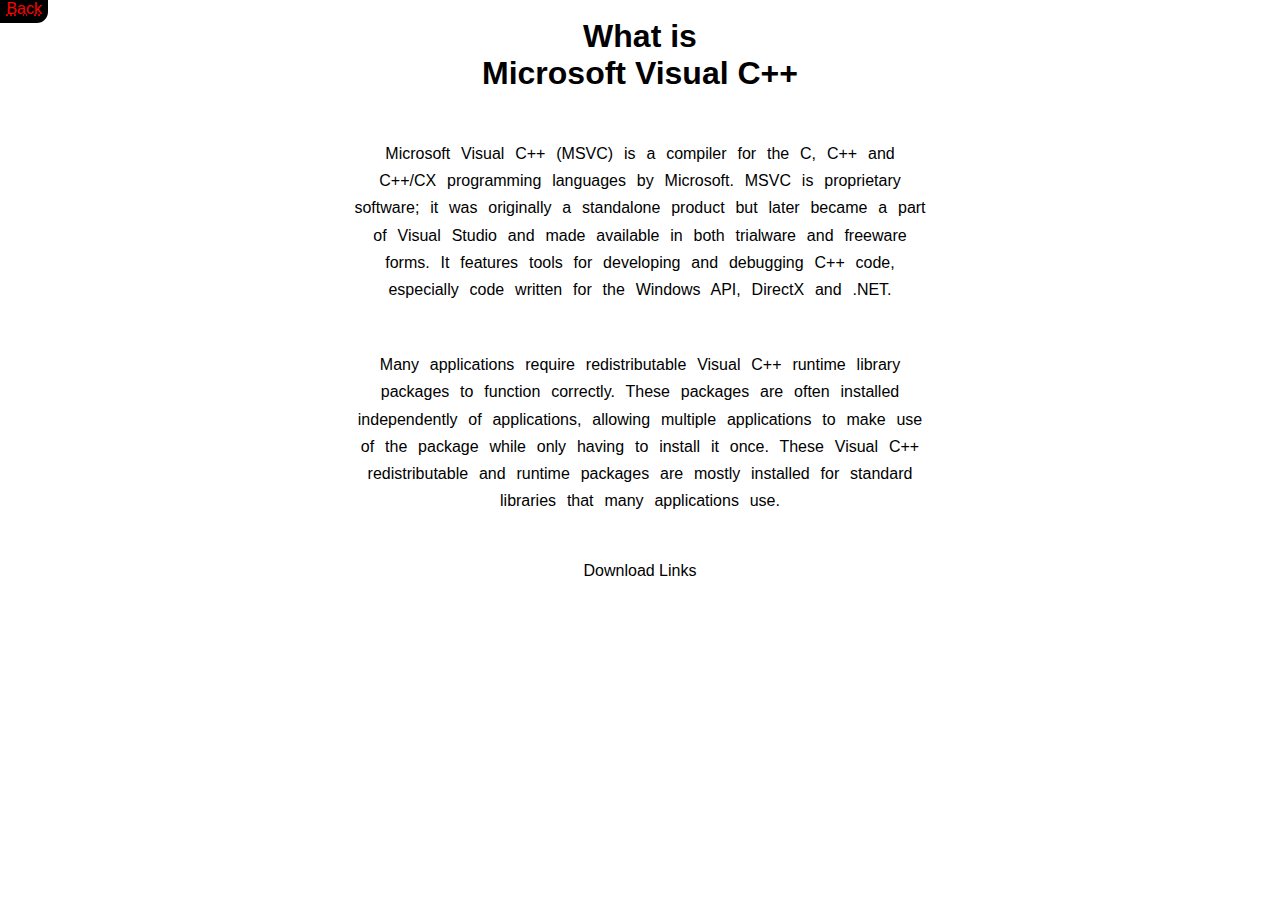
==== pages/a1/index.html @ 4963dd94 "MSVC done | Publish" ====
<!DOCTYPE html>
<html lang="en">
<head>
    <meta charset="UTF-8">
    <meta http-equiv="X-UA-Compatible" content="IE=edge">
    <meta name="viewport" content="width=device-width, initial-scale=1.0">
    <title>Microsoft Visual C++</title>
    <link rel="stylesheet" href="../../assets/styles/style.glob.css">
    <link rel="shortcut icon" href="../../assets/img/E35.jpg" type="image/x-icon">
    <link rel="stylesheet" href="../../assets/styles/acs.S.css">
    <link rel="stylesheet" href="./style/style.ml.css">
    
</head>
<body>
    <span class="backLink"><a href="../../../index.html">Back</a></span>
    <main>
        <article>
            <h1>What is <br> Microsoft Visual C++</h1>
            <p>
                Microsoft Visual C++ (MSVC) is a compiler for the C, C++ and C++/CX programming languages by Microsoft. MSVC is
                proprietary software; it was originally a standalone product but later became a part of Visual Studio and made
                available in both trialware and freeware forms. It features tools for developing and debugging C++ code, especially
                code written for the Windows API, DirectX and .NET.
            </p>
            <p>
                Many applications require redistributable Visual C++ runtime library packages to function correctly. These packages
                are often installed independently of applications, allowing multiple applications to make use of the package while
                only having to install it once. These Visual C++ redistributable and runtime packages are mostly installed for
                standard libraries that many applications use.
            </p>
            <div class="me23">
                <details>
                    <summary>Download Links</summary>
                    <span>
                        <a title="Link And Package Is Safe | Verifed By Author" id="downloadLink" href="https://drive.google.com/uc?export=download&id=15kCuIUki5-dmzrn_8bEcm6dhd6mN09Sn" target="_blank" rel="noopener noreferrer">Google</a>
                    </span>
                </details>
            </div>
        </article>
    </main>
</body>
</html>
---- assets/styles/style.glob.css ----
@charset "UTF-8";

* {
    margin: 0;
    padding: 0;
}

*, ::before, ::after {
    box-sizing: border-box;
}

body /* Body  styling */ {
    font-family: Arial, Helvetica, sans-serif;
    padding: 0;
    margin: 0;
}

nav /* Navigation Layout */ {
    display: flex;
    justify-content: center;
    column-gap: 0.324rem;
    margin: 0;
    margin-bottom: 2rem;
    padding: 0;
}

nav  span .navLink  {   /* Use Strong Selectors. Don't Use `!important` proprty. Styling links inside the nav element*/
    /* Layout */
    display: inline-block;
    color: #212529;
    text-align: center;
    vertical-align: middle;
    padding: 0.324rem 0.75rem;
    /* User must not select the element | 'Cause it's a button 😂 */
    -webkit-user-select: none; /* For Chrome */
    -moz-user-select: none; 
    user-select: none;
    /* For Style */
    text-decoration: none;
    cursor: default;
    background-color: transparent;
    border: 1px solid transparent;
    font-size: 1rem;
    border-radius: 0.25rem;
    font-weight: 400;
    line-height: 1.5;
    /* transition effects on load */
    transition: color 500ms ease-in-out, background-color 1.20s cubic-bezier(0, 0, 0.2, 1), border-color 0.15s ease-in-out, box-shadow 3s ease-in-out;

}

.navLink:hover /* Hover Effects */ {
    color: #ffffff;
    box-shadow: 0 0 1rem rgba(0, 0, 0, 0.3);
    border: 1px solid #82cfff;
    background-color: #212529c2;
    transition: color 500ms ease-in-out, background-color 1.20s cubic-bezier(0.68, -0.55, 0.27, 1.55), border-color 100ms ease-in-out, box-shadow 3s ease-out;
}

.art-main-box {
    display: flex;
    align-items: center;
    justify-content: center;
    flex-direction: column;
    gap: 2rem;
}

.art-child {
    width: clamp(290px, 310px, 450px);
    border: 1px solid rgba(0, 0, 0, 0.3);
    padding: 10px;
    display: grid;
    justify-items: stretch;
    border-radius: 1.55rem;
    margin-bottom: 5rem;
}

.art-child:hover {
    box-shadow: 0 0 2.55rem rgba(0, 0, 0, 0.4);
    border: 1px solid transparent;
    border-radius: 1.99rem;
    padding: 20px;
    transition: all 2s cubic-bezier(0, 4, 0.8, 1.4);
}

.art-child .art-header {
    margin-top: 0.342px;
}

main>article>article span {
    /* Layout for link element */
    display: grid;
    justify-content: end;
}

main>article>article>span>a {
    /* Layout for styling */
    display: inline-block;
    text-align: center;
    vertical-align: middle;
    /* For Button Style Link */
    padding: 0.605rem 0.80rem;
    background-color: transparent;
    border-radius: 0.25rem;
    line-height: 1.5;
}

article span a:hover {
    background-color: rgb(0, 0, 0, 0.0999999);
    box-shadow: 0 0 0.95rem rgba(0, 0, 0, 0.379);
    color: blue;
    transition: backgroun-color 1.2s cubic-bezier(0.77, 0, 0.175, 1), color 1.6s cubic-bezier(0.455, 0.03, 0.515, 0.955), box-shadow 1.9s cubic-bezier(0.55, 0.085, 0.68, 0.53) ;
}

.art-child p {
    margin: 1.45rem auto;
    line-height: 1.55rem;
}

article img {
    width: clamp(250px, 260px, 270px);
}

@media screen and (max-width: 481px) and (max-width: 1024px) {
    body {
        background-color: #5e5e5e;
        color: #000000cc;
    }

    main>.art-main-box>.art-child {
        background-color: #ffffff;
    }

    main>.art-main-box>.art-child:hover {
        box-shadow: 0 0 4.55rem rgba(255, 255, 255, 0.4);
        transition: all 2s cubic-bezier(0, 4, 0.8, 1.4);
    }

    body>span>b{
        color: #fff;
        background-color: #fff;
    }
}

@media screen and (min-width: 481px) and (max-width: 1024px) and (orientation:landscape) {
    body {
        background-color: #a7a4a4;
        color: #000000cc;
    }

    main>.art-main-box>.art-child {
        background-color: #ffffff;
    }

    main>.art-main-box>.art-child:hover {
        box-shadow: 0 0 4.55rem rgba(255, 255, 255, 0.4);
        transition: all 2s cubic-bezier(0, 4, 0.8, 1.4);
    }

    body>span>b{
        color: #fff;
        background-color: #fff;
    }    
}
---- pages/a1/style/style.ml.css ----
@charset "UTF8";

* {
    margin: 0;
    padding: 0;
}

*, ::before, ::after {
    box-sizing: border-box;
}

main>span a {
    text-decoration: none;
    color: #1e1e1e;
    padding: 0.432rem;
    line-height: 1.5;
}

.backLink>a:hover {
    text-decoration: underline dotted;
    padding: 0.4rem 0.4rem;
    color: rgb(255, 0, 0);
    background-color: rgb(0, 0, 0);
    border-radius: 0 0 0.7rem 0;
    transition: border-radius 2s cubic-bezier(0.445, 0.05, 0.55, 0.95), color 600ms cubic-bezier(0.6, -0.28, 0.735, 0.045), padding 2300ms cubic-bezier(0.075, 0.82, 0.165, 1),background-color 100ms cubic-bezier(0.445, 0.05, 0.55, 0.95);
}

main {
    display: flex;
    justify-content: center;
    text-align: center;
}

main p {
    margin: 3rem auto;
    width: 45%;
    line-height: 1.7rem;
    word-spacing: 0.4rem;
}

@media screen and (max-width: 481px) and (max-width: 1024px) and (orientation:portrait) {
    main p {
        margin: 4rem auto;
        width: 90%;
        line-height: 1.5rem;
        word-spacing: 0.2rem;
    }
    body {
        background-color: #555151;
        color: #fff;
    }

    a:not(#downloadLink) {
        background-color: #fff;
        color: #1e1e1e;
        padding: 0.343rem 0.345rem;
        border-radius: 0 0 0.5rem 0;
    }
}

@media screen and (min-width: 481px) and (max-width: 1024px) and (orientation:landscape) {
    main p {
        margin: 4rem auto;
        width: 90%;
        line-height: 1.5rem;
        word-spacing: 0.2rem;
    }

    body {
        background-color: #555151;
        color: #fff;
    }

    a:not(#downloadLink) {
        background-color: #fff;
        color: #1e1e1e;
        padding: 0.343rem 0.345rem;
        border-radius: 0 0 0.5rem 0;
    }
}


#downloadLink {
    display: inline-block;
    background-color: rgb(0, 217, 255);
    padding: 0.5rem 0.5rem;
    border-radius: 1rem;
    margin-top: 0.5rem;
    cursor: default;
    text-decoration: none;
}

.me23 details summary::marker {
    content: "";
}
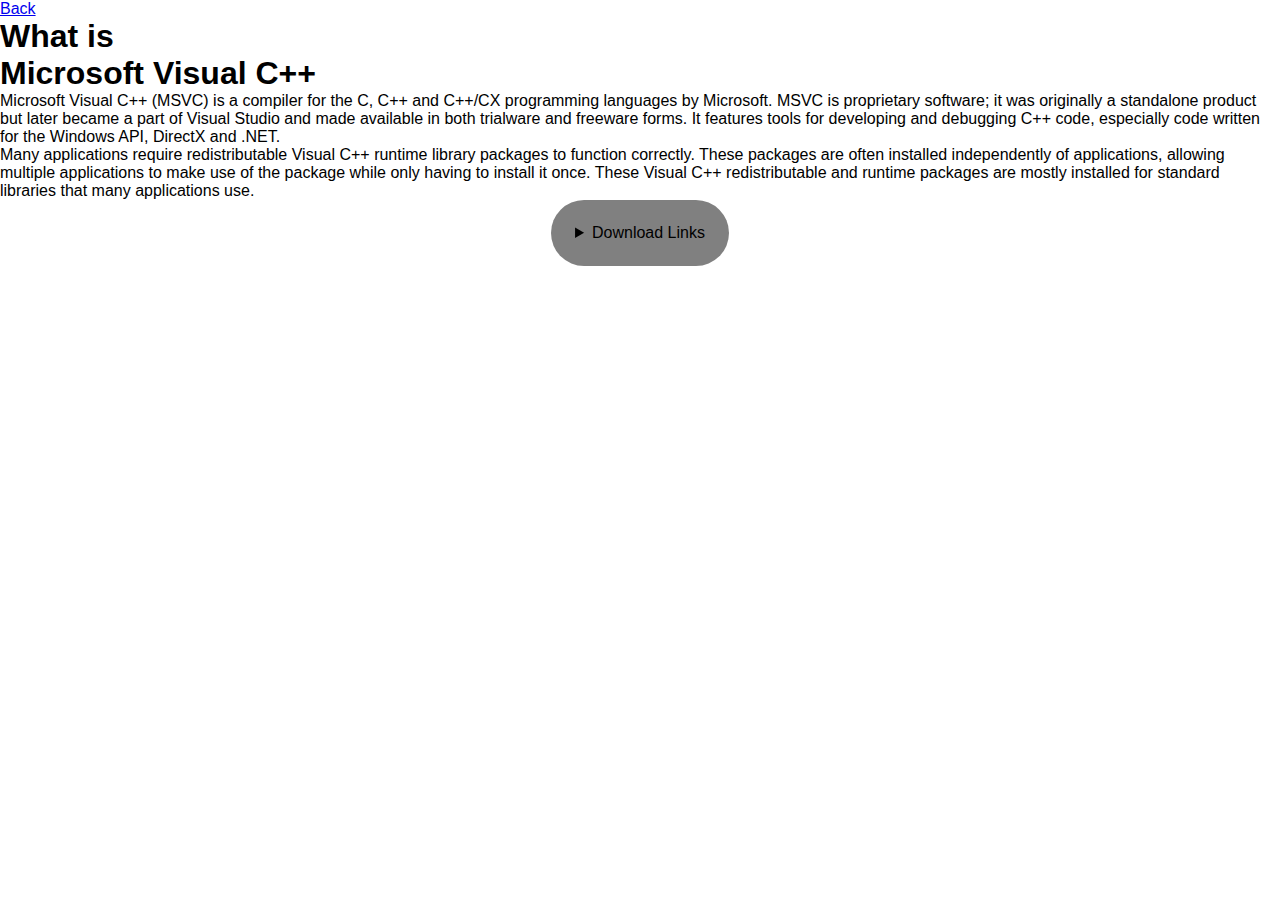
==== commit cfe0d45f: "IDK wht I m doing" ====
--- a/pages/a1/index.html
+++ b/pages/a1/index.html
@@ -4,15 +4,15 @@
     <meta charset="UTF-8">
     <meta http-equiv="X-UA-Compatible" content="IE=edge">
     <meta name="viewport" content="width=device-width, initial-scale=1.0">
-    <title>Microsoft Visual C++</title>
+    <title>[MSVC]Microsoft Visual C++</title>
     <link rel="stylesheet" href="../../assets/styles/style.glob.css">
-    <link rel="shortcut icon" href="../../assets/img/E35.jpg" type="image/x-icon">
     <link rel="stylesheet" href="../../assets/styles/acs.S.css">
-    <link rel="stylesheet" href="./style/style.ml.css">
-    
+    <link rel="stylesheet" href="./../css/style.FA1.css">
+    <link rel="stylesheet" href="./../css/style.FA1.css">
+    <link rel="shortcut icon" href="./../../assets/img/vsi.svg.png" type="image/x-icon">
 </head>
 <body>
-    <span class="backLink"><a href="../../../index.html">Back</a></span>
+    <span class="backLink"><a href="./../../">Back</a></span>
     <main>
         <article>
             <h1>What is <br> Microsoft Visual C++</h1>
@@ -32,7 +32,7 @@
                 <details>
                     <summary>Download Links</summary>
                     <span>
-                        <a title="Link And Package Is Safe | Verifed By Author" id="downloadLink" href="https://drive.google.com/uc?export=download&id=15kCuIUki5-dmzrn_8bEcm6dhd6mN09Sn" target="_blank" rel="noopener noreferrer">Google</a>
+                        <a class="downloadLink" title="Link And Package Is Safe | Verifed By Author" id="downloadLink" href="https://drive.google.com/uc?export=download&id=15kCuIUki5-dmzrn_8bEcm6dhd6mN09Sn" target="_blank" rel="noopener noreferrer">Google</a>
                     </span>
                 </details>
             </div>
--- a/assets/styles/style.glob.css
+++ b/assets/styles/style.glob.css
@@ -44,9 +44,13 @@
     border-radius: 0.25rem;
     font-weight: 400;
     line-height: 1.5;
-    /* transition effects on load */
+    /* transition effects on hover */
     transition: color 500ms ease-in-out, background-color 1.20s cubic-bezier(0, 0, 0.2, 1), border-color 0.15s ease-in-out, box-shadow 3s ease-in-out;
 
+}
+
+.art-main-box .art-child {
+    padding: 2rem;
 }
 
 .navLink:hover /* Hover Effects */ {
@@ -57,7 +61,7 @@
     transition: color 500ms ease-in-out, background-color 1.20s cubic-bezier(0.68, -0.55, 0.27, 1.55), border-color 100ms ease-in-out, box-shadow 3s ease-out;
 }
 
-.art-main-box {
+.art-main-box {/* layout for main content box */
     display: flex;
     align-items: center;
     justify-content: center;
@@ -66,21 +70,22 @@
 }
 
 .art-child {
-    width: clamp(290px, 310px, 450px);
+    /* Layout for each card */
+    display: grid;
+    justify-items: stretch;
+    width: clamp(290px/* min */, 310px/* preferred */, 450px /* max */);
     border: 1px solid rgba(0, 0, 0, 0.3);
     padding: 10px;
-    display: grid;
-    justify-items: stretch;
     border-radius: 1.55rem;
     margin-bottom: 5rem;
 }
 
 .art-child:hover {
+    /* Hover effects */
     box-shadow: 0 0 2.55rem rgba(0, 0, 0, 0.4);
-    border: 1px solid transparent;
-    border-radius: 1.99rem;
-    padding: 20px;
-    transition: all 2s cubic-bezier(0, 4, 0.8, 1.4);
+    border: 2px dotted rgba(50, 10, 5, 0.303);
+    border-radius: 2.2rem;
+    transition: border-radius 2s cubic-bezier(0, 4, 0.8, 1.4), border 1s cubic-bezier(0, 4, 0.8, 1.4);
 }
 
 .art-child .art-header {
@@ -88,9 +93,9 @@
 }
 
 main>article>article span {
-    /* Layout for link element */
+    /* Layout for linking button */
     display: grid;
-    justify-content: end;
+    justify-content: space-around;
 }
 
 main>article>article>span>a {
@@ -105,8 +110,9 @@
     line-height: 1.5;
 }
 
-article span a:hover {
-    background-color: rgb(0, 0, 0, 0.0999999);
+article span a:hover:not(#downloadLink) {
+    /* Hover effect for link button */
+    background-color: rgba(0, 0, 0, 0.226);
     box-shadow: 0 0 0.95rem rgba(0, 0, 0, 0.379);
     color: blue;
     transition: backgroun-color 1.2s cubic-bezier(0.77, 0, 0.175, 1), color 1.6s cubic-bezier(0.455, 0.03, 0.515, 0.955), box-shadow 1.9s cubic-bezier(0.55, 0.085, 0.68, 0.53) ;
@@ -119,6 +125,7 @@
 
 article img {
     width: clamp(250px, 260px, 270px);
+    padding-top: 2rem;
 }
 
 @media screen and (max-width: 481px) and (max-width: 1024px) {
@@ -132,7 +139,7 @@
     }
 
     main>.art-main-box>.art-child:hover {
-        box-shadow: 0 0 4.55rem rgba(255, 255, 255, 0.4);
+        box-shadow: 0 0 3.5rem rgba(255, 255, 255, 0.4);
         transition: all 2s cubic-bezier(0, 4, 0.8, 1.4);
     }
 
@@ -144,7 +151,7 @@
 
 @media screen and (min-width: 481px) and (max-width: 1024px) and (orientation:landscape) {
     body {
-        background-color: #a7a4a4;
+        background-color: #000000ea;
         color: #000000cc;
     }
 
@@ -153,12 +160,34 @@
     }
 
     main>.art-main-box>.art-child:hover {
-        box-shadow: 0 0 4.55rem rgba(255, 255, 255, 0.4);
+        box-shadow: 0 0 3.5rem rgba(255, 255, 255, 0.4);
         transition: all 2s cubic-bezier(0, 4, 0.8, 1.4);
     }
 
     body>span>b{
         color: #fff;
         background-color: #fff;
-    }    
+    }
+
+    .navLink:hover {
+        background-color: #1e8dd6f1;
+    }
+}
+
+summary {
+    padding: 1.5rem;
+    background-color: gray;
+    border-radius: 5vh;
+    user-select: none;
+}
+
+details {
+    cursor: pointer;
+    width: fit-content;
+    height: auto;
+}
+
+.me23 {
+    display: flex;
+    justify-content: center;
 }--- a/assets/styles/acs.S.css
+++ b/assets/styles/acs.S.css
@@ -0,0 +1,4 @@
+*::selection {
+    background-color: #b47b55ee;
+    color: #fff;
+}